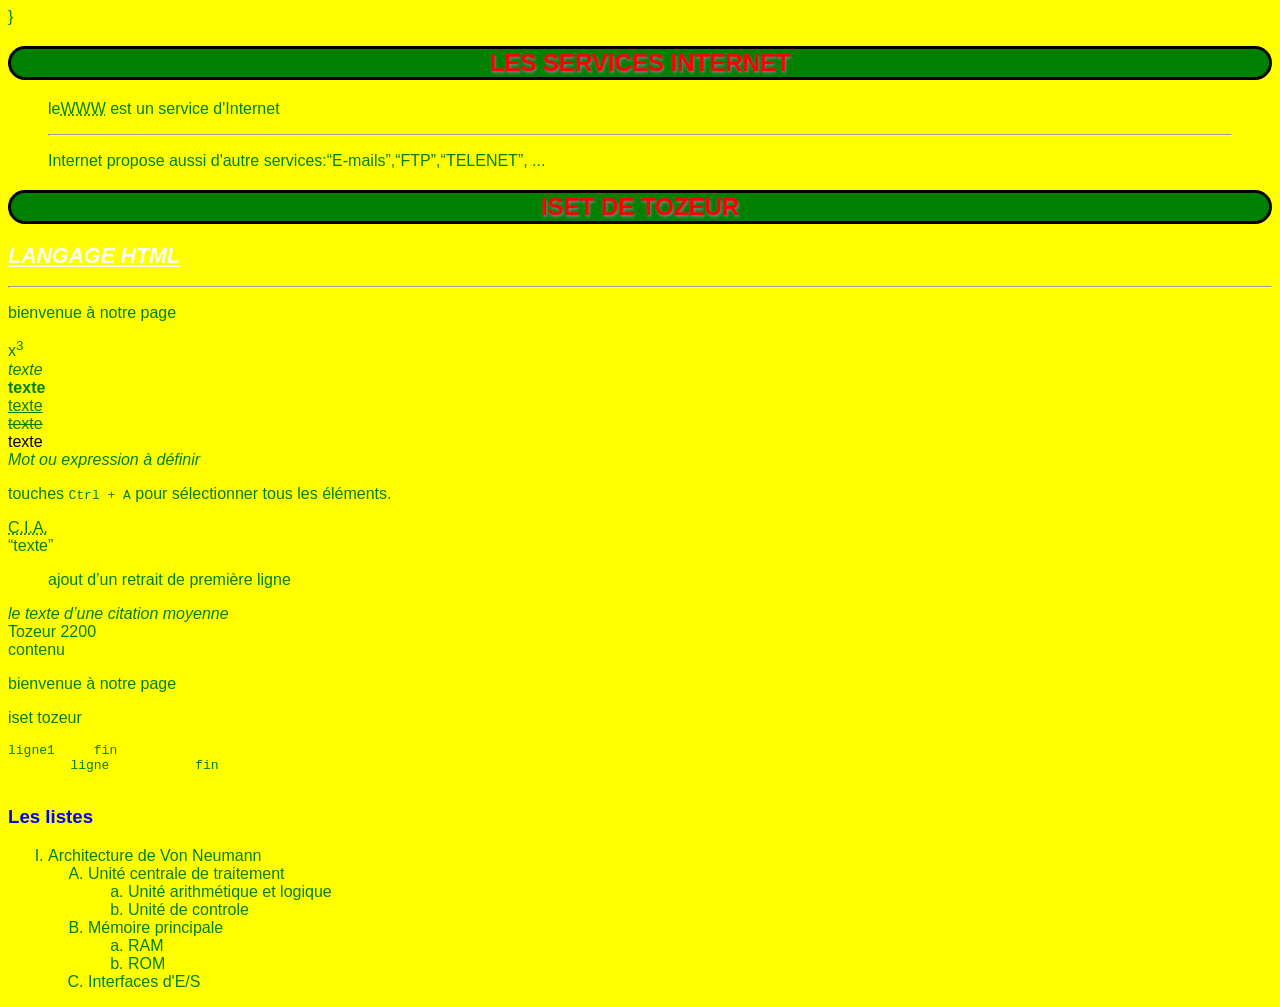
==== tp1.html @ 198d93ef "créer la version 8" ====
<!DOCTYPE html>
<html lang="en">
<head>
    <meta charset="UTF-8">
    <meta name="viewport" content="width=device-width, initial-scale=1.0">
    <meta name="description"content="notre premiére page en code HTML5">
    <meta name="author"content="Rania SUISSI">
    <meta name="reply-to"content="Rania.SUISSI@gmail.com">

    <title>Internet</title>
    <style type="text/css">
      body {
        background-color: yellow;
        color:green;
        font-family: Arial;
        background-image: url('image.jpg');
        background-repeat: repeat-x;
        background-attachment: fixed;
      }
      h1{
          color:red;
          text-align: center;
          font-size: 18pt;
          text-transform: uppercase;
          background-color: green;
          text-shadow: 1px 2px 3px gray;
          border: 3px solid black;
          border-radius: 50px;

   }
   
   h2{
    color:white;
    font-size: 16pt;
    font-style: italic;
    text-decoration: underline;
   }
   
   h3{
    color:blue;
    font-size: 14pt;
    font-weight: bold;
    </style>
   }
        

      
      
</head>
<body>
  <main>
    <section>
         <h1> les services Internet</h1>
       <blockquote> <p> le<abbr title="word web">WWW</abbr> est un service d'Internet</p><hr>
<p> Internet propose aussi d'autre services:<q>E-mails</q>,<q>FTP</q>,<q>TELENET</q>, ...</p></blockquote>

    </section>
    <section>
       <h1>Iset de tozeur </h1> 
        <h2> LANGAGE HTML </h2>
<hr />
<p> bienvenue à notre page</p>
x<sup>3</sup> <br />
<em>texte </em><br />
<strong>texte </strong><br />
<ins>texte </ins><br />
<del>texte </del><br />
<mark>texte </mark><br />
<dfn>Mot ou expression à définir</dfn><br />
<p>touches <kbd>Ctrl + A</kbd> pour sélectionner tous les éléments.</p>
<abbr title="Central Intelligence Agency"> C.I.A. </abbr><br />
<q>texte</q><br />
<blockquote> <p>ajout d’un retrait de première
ligne </p> </blockquote>
<cite> le texte d’une citation moyenne </cite><br />
<adress>Tozeur 2200</adress><br />
<div>contenu<p> bienvenue à notre page</p> </div>
<p>iset <span> tozeur </span> </p>
<pre>ligne1     fin
        ligne           fin

</pre>
    </section>
    <section>
      <h3>Les listes</h3>
      <ol type="I">
        <li>Architecture de Von Neumann
          <ol type="A">
            <li>Unité centrale de traitement
              <ol type="a">
                 <li>Unité arithmétique et logique</li>
                 <li>Unité de controle</li>
              </ol>
            </li>
            <li>Mémoire principale
              <ol type="a">
                <li>RAM</li>
                <li>ROM</li>
              </ol>
            </li>
            <li>Interfaces d'E/S</li>
        </ol> 
     </li> 
  </ol>
</section>

   
 </main>     
</body> 
</html>
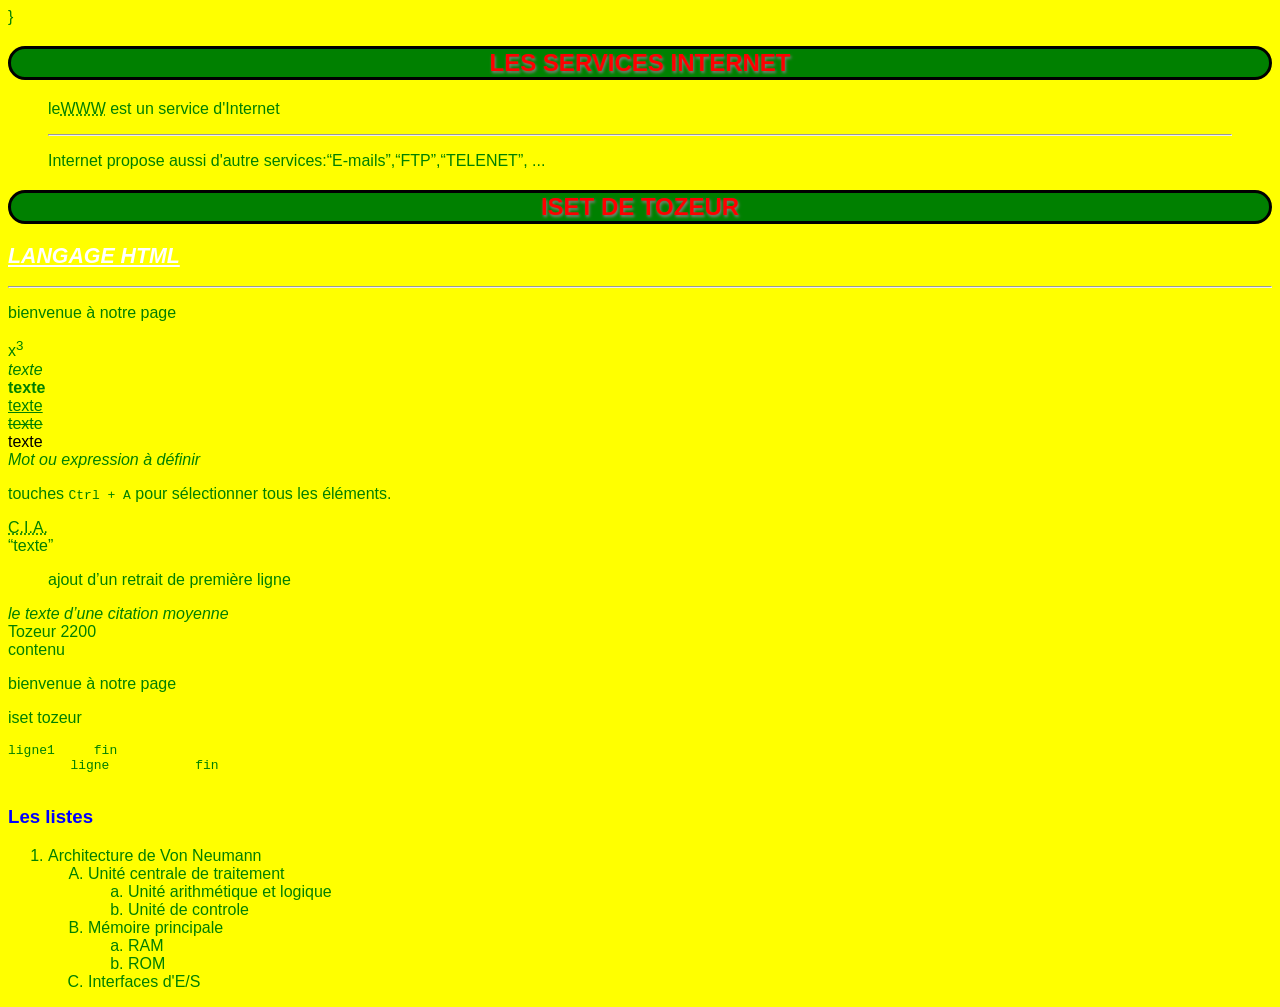
==== commit 5e2bd198: "créer la version 9" ====
--- a/tp1.html
+++ b/tp1.html
@@ -83,7 +83,7 @@
     </section>
     <section>
       <h3>Les listes</h3>
-      <ol type="I">
+      <ol type="1">
         <li>Architecture de Von Neumann
           <ol type="A">
             <li>Unité centrale de traitement
